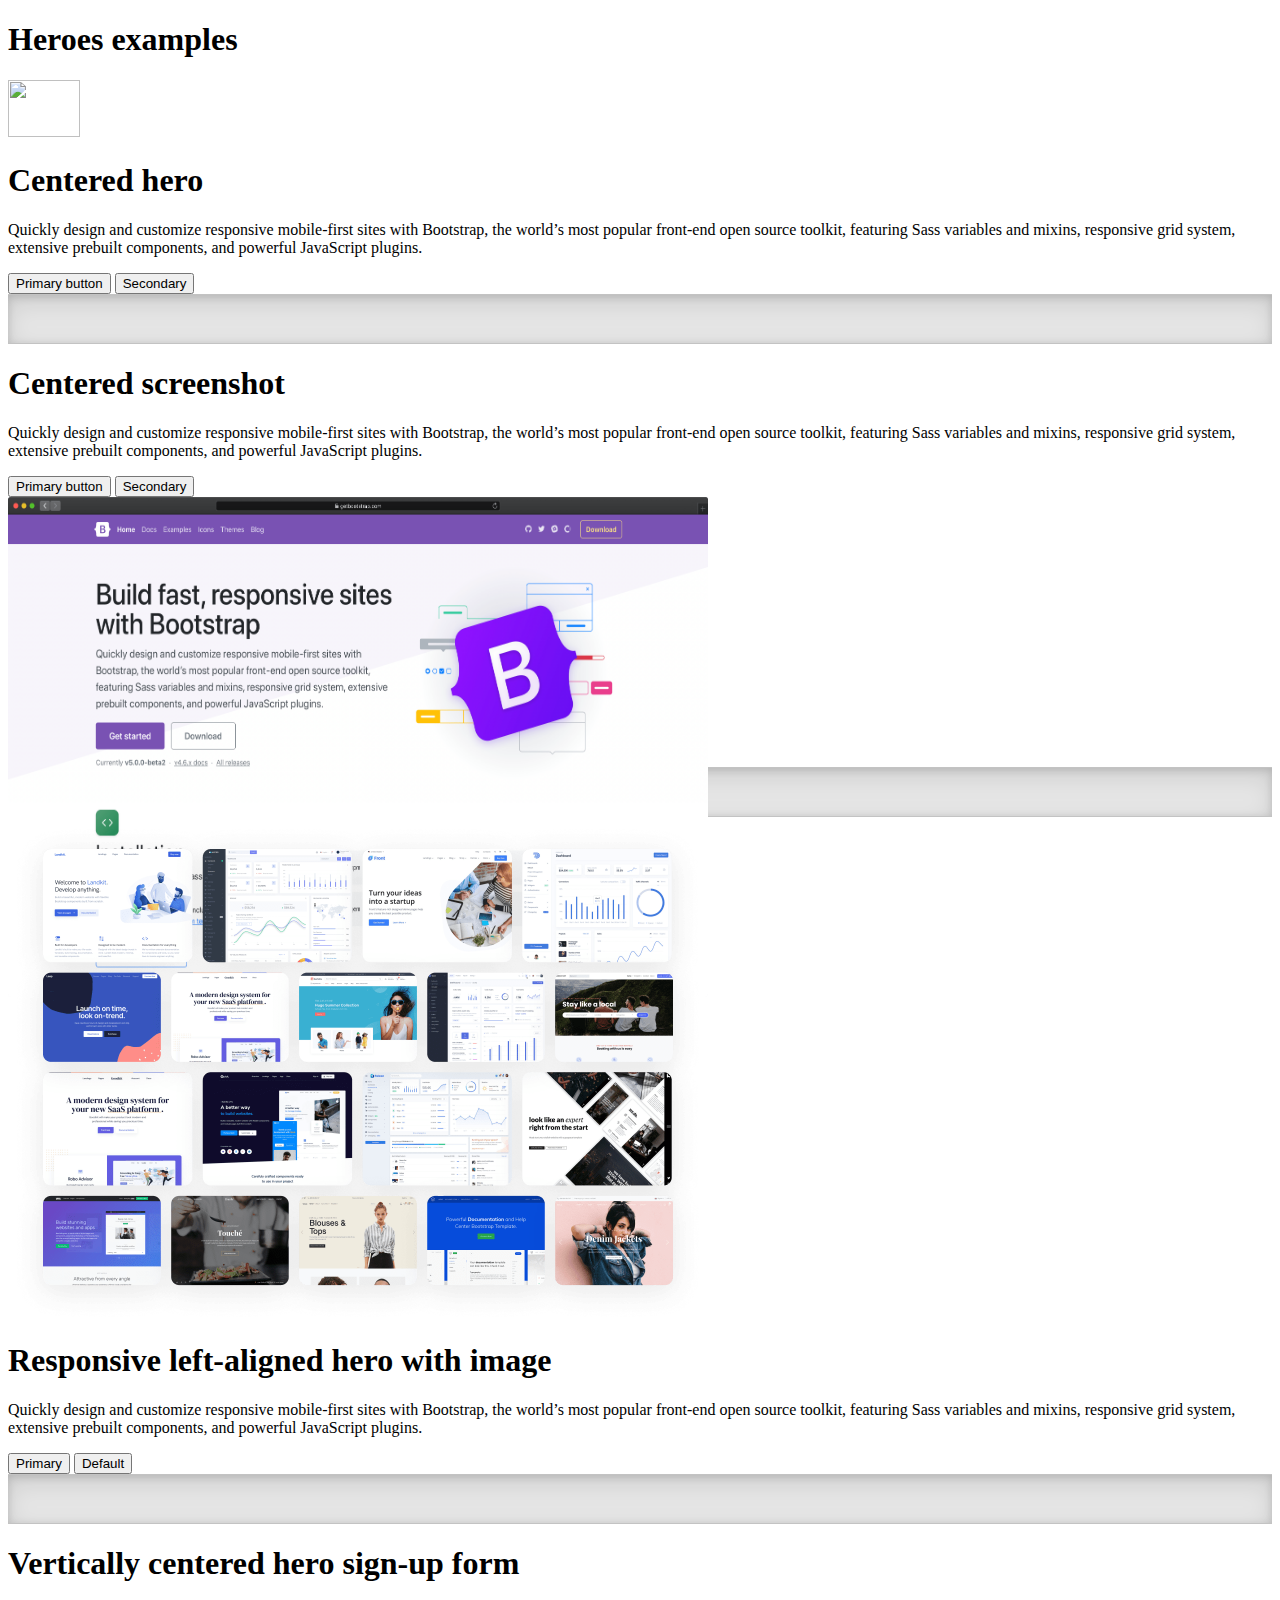
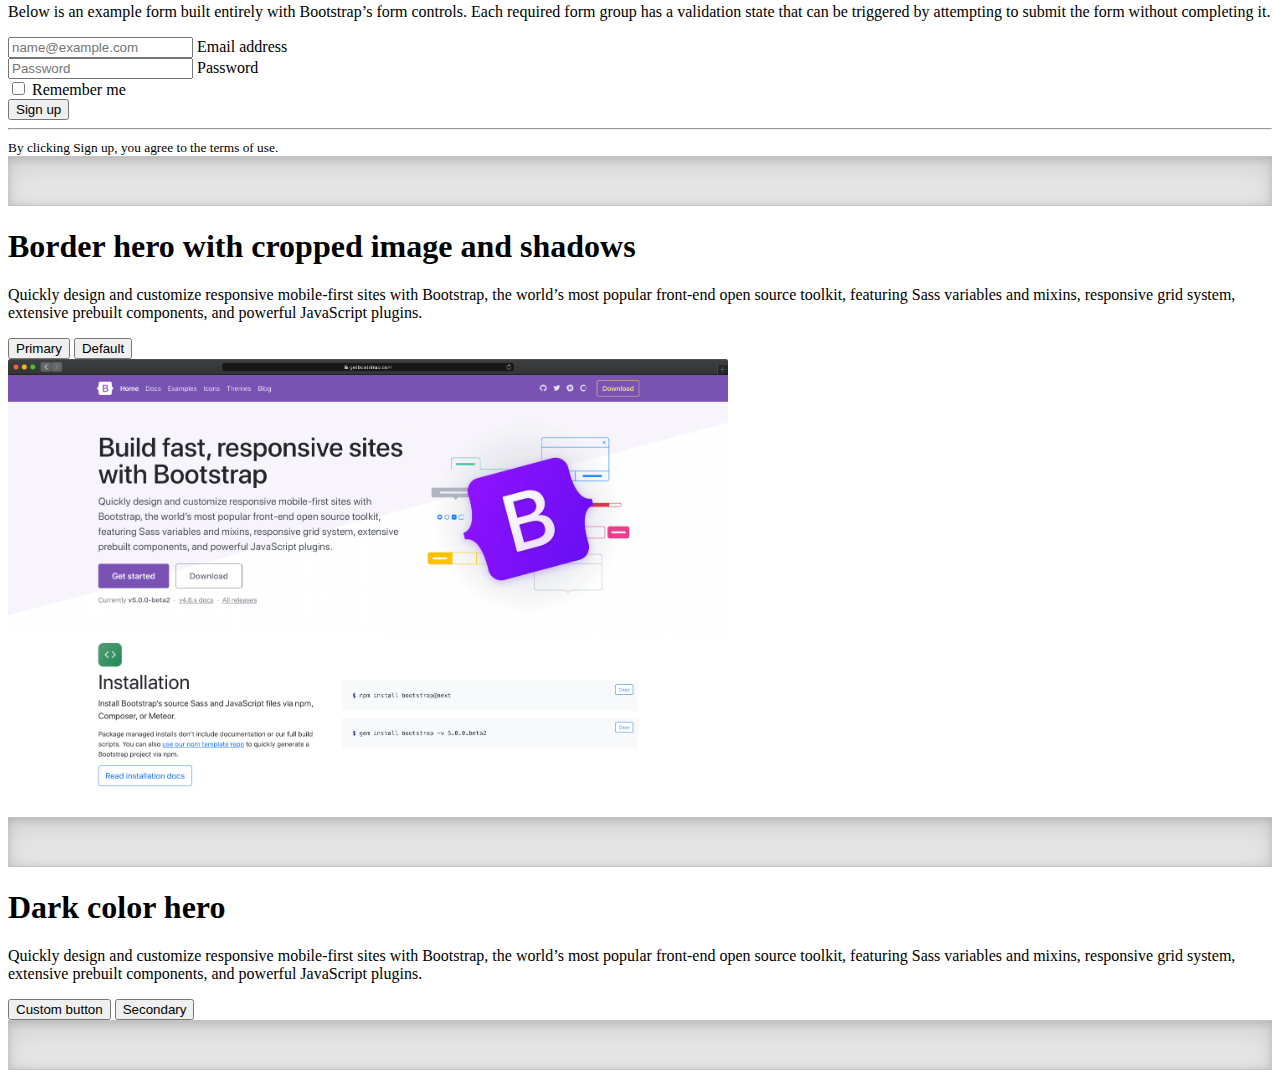
==== index.html @ 12ef3a1b "Initial setup of the example project, using bootstrap design" ====
<!doctype html>
<html lang="en" data-bs-theme="auto">
  <head><script src="../Mormors-Stue/js/color-modes.js"></script>

    <meta charset="utf-8">
    <meta name="viewport" content="width=device-width, initial-scale=1">
    <meta name="description" content="">
    <meta name="author" content="Mark Otto, Jacob Thornton, and Bootstrap contributors">
    <meta name="generator" content="Hugo 0.111.3">
    <title>Heroes · Bootstrap v5.3</title>

    <link rel="canonical" href="https://getbootstrap.com/docs/5.3/examples/heroes/">

    

    

<link href="../Mormors-Stue/cs/bootstrap.min.css" rel="stylesheet">

    <style>
      .bd-placeholder-img {
        font-size: 1.125rem;
        text-anchor: middle;
        -webkit-user-select: none;
        -moz-user-select: none;
        user-select: none;
      }

      @media (min-width: 768px) {
        .bd-placeholder-img-lg {
          font-size: 3.5rem;
        }
      }

      .b-example-divider {
        width: 100%;
        height: 3rem;
        background-color: rgba(0, 0, 0, .1);
        border: solid rgba(0, 0, 0, .15);
        border-width: 1px 0;
        box-shadow: inset 0 .5em 1.5em rgba(0, 0, 0, .1), inset 0 .125em .5em rgba(0, 0, 0, .15);
      }

      .b-example-vr {
        flex-shrink: 0;
        width: 1.5rem;
        height: 100vh;
      }

      .bi {
        vertical-align: -.125em;
        fill: currentColor;
      }

      .nav-scroller {
        position: relative;
        z-index: 2;
        height: 2.75rem;
        overflow-y: hidden;
      }

      .nav-scroller .nav {
        display: flex;
        flex-wrap: nowrap;
        padding-bottom: 1rem;
        margin-top: -1px;
        overflow-x: auto;
        text-align: center;
        white-space: nowrap;
        -webkit-overflow-scrolling: touch;
      }

      .btn-bd-primary {
        --bd-violet-bg: #712cf9;
        --bd-violet-rgb: 112.520718, 44.062154, 249.437846;

        --bs-btn-font-weight: 600;
        --bs-btn-color: var(--bs-white);
        --bs-btn-bg: var(--bd-violet-bg);
        --bs-btn-border-color: var(--bd-violet-bg);
        --bs-btn-hover-color: var(--bs-white);
        --bs-btn-hover-bg: #6528e0;
        --bs-btn-hover-border-color: #6528e0;
        --bs-btn-focus-shadow-rgb: var(--bd-violet-rgb);
        --bs-btn-active-color: var(--bs-btn-hover-color);
        --bs-btn-active-bg: #5a23c8;
        --bs-btn-active-border-color: #5a23c8;
      }
      .bd-mode-toggle {
        z-index: 1500;
      }
    </style>

    
    <!-- Custom styles for this template -->
    <link href="../Mormors-Stue/cs/heroes.css" rel="stylesheet">
  </head>
  <body>

    
<main>
  <h1 class="visually-hidden">Heroes examples</h1>

  <div class="px-4 py-5 my-5 text-center">
    <img class="d-block mx-auto mb-4" src="../assets/brand/bootstrap-logo.svg" alt="" width="72" height="57">
    <h1 class="display-5 fw-bold text-body-emphasis">Centered hero</h1>
    <div class="col-lg-6 mx-auto">
      <p class="lead mb-4">Quickly design and customize responsive mobile-first sites with Bootstrap, the world’s most popular front-end open source toolkit, featuring Sass variables and mixins, responsive grid system, extensive prebuilt components, and powerful JavaScript plugins.</p>
      <div class="d-grid gap-2 d-sm-flex justify-content-sm-center">
        <button type="button" class="btn btn-primary btn-lg px-4 gap-3">Primary button</button>
        <button type="button" class="btn btn-outline-secondary btn-lg px-4">Secondary</button>
      </div>
    </div>
  </div>

  <div class="b-example-divider"></div>

  <div class="px-4 pt-5 my-5 text-center border-bottom">
    <h1 class="display-4 fw-bold text-body-emphasis">Centered screenshot</h1>
    <div class="col-lg-6 mx-auto">
      <p class="lead mb-4">Quickly design and customize responsive mobile-first sites with Bootstrap, the world’s most popular front-end open source toolkit, featuring Sass variables and mixins, responsive grid system, extensive prebuilt components, and powerful JavaScript plugins.</p>
      <div class="d-grid gap-2 d-sm-flex justify-content-sm-center mb-5">
        <button type="button" class="btn btn-primary btn-lg px-4 me-sm-3">Primary button</button>
        <button type="button" class="btn btn-outline-secondary btn-lg px-4">Secondary</button>
      </div>
    </div>
    <div class="overflow-hidden" style="max-height: 30vh;">
      <div class="container px-5">
        <img src="bootstrap-docs.png" class="img-fluid border rounded-3 shadow-lg mb-4" alt="Example image" width="700" height="500" loading="lazy">
      </div>
    </div>
  </div>

  <div class="b-example-divider"></div>

  <div class="container col-xxl-8 px-4 py-5">
    <div class="row flex-lg-row-reverse align-items-center g-5 py-5">
      <div class="col-10 col-sm-8 col-lg-6">
        <img src="bootstrap-themes.png" class="d-block mx-lg-auto img-fluid" alt="Bootstrap Themes" width="700" height="500" loading="lazy">
      </div>
      <div class="col-lg-6">
        <h1 class="display-5 fw-bold text-body-emphasis lh-1 mb-3">Responsive left-aligned hero with image</h1>
        <p class="lead">Quickly design and customize responsive mobile-first sites with Bootstrap, the world’s most popular front-end open source toolkit, featuring Sass variables and mixins, responsive grid system, extensive prebuilt components, and powerful JavaScript plugins.</p>
        <div class="d-grid gap-2 d-md-flex justify-content-md-start">
          <button type="button" class="btn btn-primary btn-lg px-4 me-md-2">Primary</button>
          <button type="button" class="btn btn-outline-secondary btn-lg px-4">Default</button>
        </div>
      </div>
    </div>
  </div>

  <div class="b-example-divider"></div>

  <div class="container col-xl-10 col-xxl-8 px-4 py-5">
    <div class="row align-items-center g-lg-5 py-5">
      <div class="col-lg-7 text-center text-lg-start">
        <h1 class="display-4 fw-bold lh-1 text-body-emphasis mb-3">Vertically centered hero sign-up form</h1>
        <p class="col-lg-10 fs-4">Below is an example form built entirely with Bootstrap’s form controls. Each required form group has a validation state that can be triggered by attempting to submit the form without completing it.</p>
      </div>
      <div class="col-md-10 mx-auto col-lg-5">
        <form class="p-4 p-md-5 border rounded-3 bg-body-tertiary">
          <div class="form-floating mb-3">
            <input type="email" class="form-control" id="floatingInput" placeholder="name@example.com">
            <label for="floatingInput">Email address</label>
          </div>
          <div class="form-floating mb-3">
            <input type="password" class="form-control" id="floatingPassword" placeholder="Password">
            <label for="floatingPassword">Password</label>
          </div>
          <div class="checkbox mb-3">
            <label>
              <input type="checkbox" value="remember-me"> Remember me
            </label>
          </div>
          <button class="w-100 btn btn-lg btn-primary" type="submit">Sign up</button>
          <hr class="my-4">
          <small class="text-body-secondary">By clicking Sign up, you agree to the terms of use.</small>
        </form>
      </div>
    </div>
  </div>

  <div class="b-example-divider"></div>

  <div class="container my-5">
    <div class="row p-4 pb-0 pe-lg-0 pt-lg-5 align-items-center rounded-3 border shadow-lg">
      <div class="col-lg-7 p-3 p-lg-5 pt-lg-3">
        <h1 class="display-4 fw-bold lh-1 text-body-emphasis">Border hero with cropped image and shadows</h1>
        <p class="lead">Quickly design and customize responsive mobile-first sites with Bootstrap, the world’s most popular front-end open source toolkit, featuring Sass variables and mixins, responsive grid system, extensive prebuilt components, and powerful JavaScript plugins.</p>
        <div class="d-grid gap-2 d-md-flex justify-content-md-start mb-4 mb-lg-3">
          <button type="button" class="btn btn-primary btn-lg px-4 me-md-2 fw-bold">Primary</button>
          <button type="button" class="btn btn-outline-secondary btn-lg px-4">Default</button>
        </div>
      </div>
      <div class="col-lg-4 offset-lg-1 p-0 overflow-hidden shadow-lg">
          <img class="rounded-lg-3" src="bootstrap-docs.png" alt="" width="720">
      </div>
    </div>
  </div>

  <div class="b-example-divider"></div>

  <div class="bg-dark text-secondary px-4 py-5 text-center">
    <div class="py-5">
      <h1 class="display-5 fw-bold text-white">Dark color hero</h1>
      <div class="col-lg-6 mx-auto">
        <p class="fs-5 mb-4">Quickly design and customize responsive mobile-first sites with Bootstrap, the world’s most popular front-end open source toolkit, featuring Sass variables and mixins, responsive grid system, extensive prebuilt components, and powerful JavaScript plugins.</p>
        <div class="d-grid gap-2 d-sm-flex justify-content-sm-center">
          <button type="button" class="btn btn-outline-info btn-lg px-4 me-sm-3 fw-bold">Custom button</button>
          <button type="button" class="btn btn-outline-light btn-lg px-4">Secondary</button>
        </div>
      </div>
    </div>
  </div>

  <div class="b-example-divider mb-0"></div>
  </body>
</html>
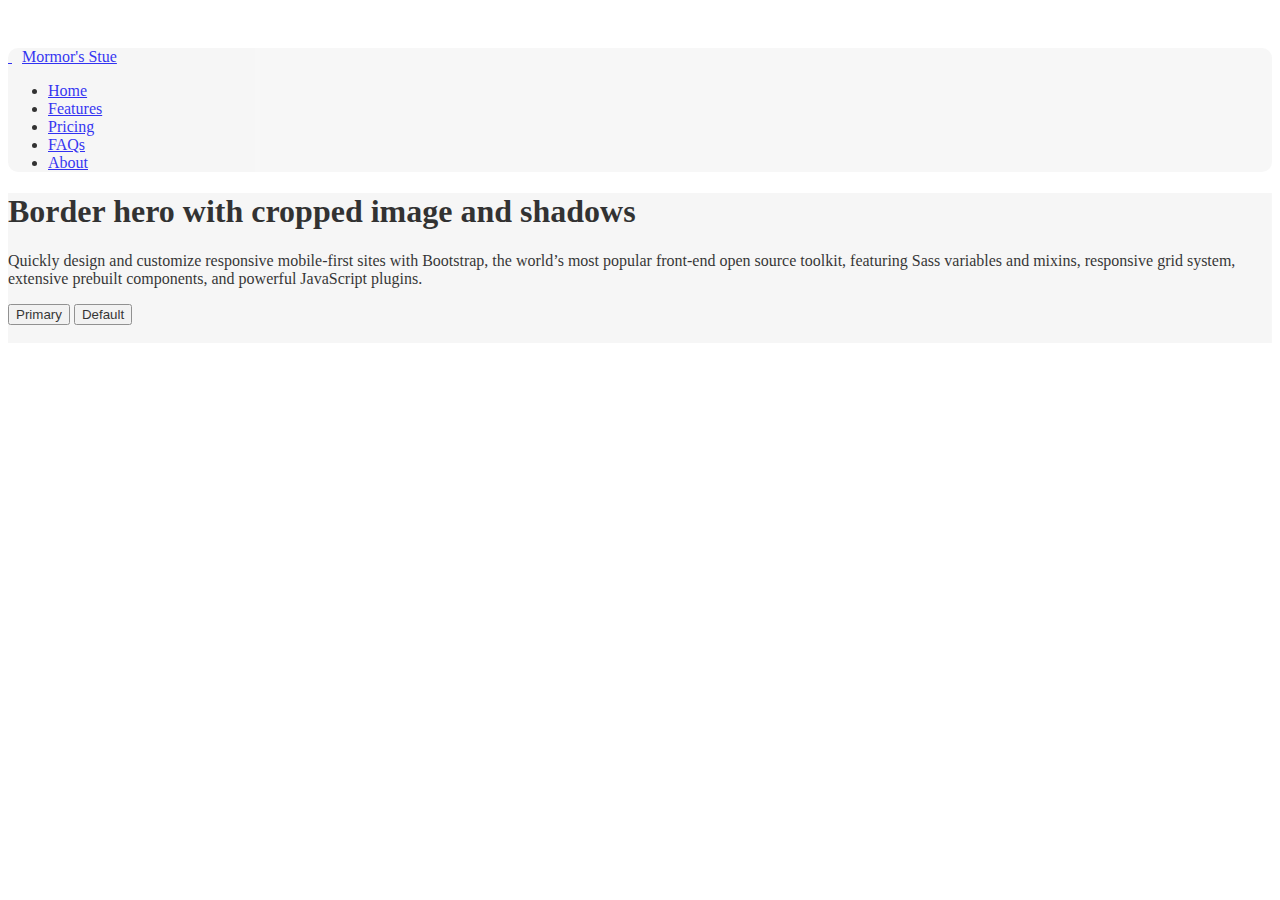
==== commit d3ec10f4: "Working well toward a more final product" ====
--- a/index.html
+++ b/index.html
@@ -1,218 +1,142 @@
 <!doctype html>
 <html lang="en" data-bs-theme="auto">
-  <head><script src="../Mormors-Stue/js/color-modes.js"></script>
 
-    <meta charset="utf-8">
-    <meta name="viewport" content="width=device-width, initial-scale=1">
-    <meta name="description" content="">
-    <meta name="author" content="Mark Otto, Jacob Thornton, and Bootstrap contributors">
-    <meta name="generator" content="Hugo 0.111.3">
-    <title>Heroes · Bootstrap v5.3</title>
+<head>
+  <meta charset="utf-8">
+  <meta name="viewport" content="width=device-width, initial-scale=1">
+  <meta name="description" content="">
+  <meta name="author" content="Mark Otto, Jacob Thornton, and Bootstrap contributors">
+  <meta name="generator" content="Hugo 0.111.3">
+  <title>Heroes · Bootstrap v5.3</title>
 
-    <link rel="canonical" href="https://getbootstrap.com/docs/5.3/examples/heroes/">
+  <link rel="canonical" href="https://getbootstrap.com/docs/5.3/examples/heroes/">
 
-    
 
-    
 
-<link href="../Mormors-Stue/cs/bootstrap.min.css" rel="stylesheet">
 
-    <style>
-      .bd-placeholder-img {
-        font-size: 1.125rem;
-        text-anchor: middle;
-        -webkit-user-select: none;
-        -moz-user-select: none;
-        user-select: none;
+
+  <link href="../Mormors-Stue/css/bootstrap.min.css" rel="stylesheet">
+
+  <style>
+    body {
+      background-image: url("../Mormors-Stue/files/wallpaper.jpg");
+    }
+
+    .bd-placeholder-img {
+      font-size: 1.125rem;
+      text-anchor: middle;
+      -webkit-user-select: none;
+      -moz-user-select: none;
+      user-select: none;
+    }
+
+    @media (min-width: 768px) {
+      .bd-placeholder-img-lg {
+        font-size: 3.5rem;
       }
+    }
 
-      @media (min-width: 768px) {
-        .bd-placeholder-img-lg {
-          font-size: 3.5rem;
-        }
-      }
+    .b-example-divider {
+      width: 100%;
+      height: 3rem;
+      background-color: rgba(0, 0, 0, .1);
+      border: solid rgba(0, 0, 0, .15);
+      border-width: 1px 0;
+      box-shadow: inset 0 .5em 1.5em rgba(0, 0, 0, .1), inset 0 .125em .5em rgba(0, 0, 0, .15);
+    }
 
-      .b-example-divider {
-        width: 100%;
-        height: 3rem;
-        background-color: rgba(0, 0, 0, .1);
-        border: solid rgba(0, 0, 0, .15);
-        border-width: 1px 0;
-        box-shadow: inset 0 .5em 1.5em rgba(0, 0, 0, .1), inset 0 .125em .5em rgba(0, 0, 0, .15);
-      }
+    .b-example-vr {
+      flex-shrink: 0;
+      width: 1.5rem;
+      height: 100vh;
+    }
 
-      .b-example-vr {
-        flex-shrink: 0;
-        width: 1.5rem;
-        height: 100vh;
-      }
+    .bi {
+      vertical-align: -.125em;
+      fill: currentColor;
+    }
 
-      .bi {
-        vertical-align: -.125em;
-        fill: currentColor;
-      }
+    .nav-scroller {
+      position: relative;
+      z-index: 2;
+      height: 2.75rem;
+      overflow-y: hidden;
+    }
 
-      .nav-scroller {
-        position: relative;
-        z-index: 2;
-        height: 2.75rem;
-        overflow-y: hidden;
-      }
+    .nav-scroller .nav {
+      display: flex;
+      flex-wrap: nowrap;
+      padding-bottom: 1rem;
+      margin-top: -1px;
+      overflow-x: auto;
+      text-align: center;
+      white-space: nowrap;
+      -webkit-overflow-scrolling: touch;
+    }
 
-      .nav-scroller .nav {
-        display: flex;
-        flex-wrap: nowrap;
-        padding-bottom: 1rem;
-        margin-top: -1px;
-        overflow-x: auto;
-        text-align: center;
-        white-space: nowrap;
-        -webkit-overflow-scrolling: touch;
-      }
+    .btn-bd-primary {
+      --bd-violet-bg: #712cf9;
+      --bd-violet-rgb: 112.520718, 44.062154, 249.437846;
 
-      .btn-bd-primary {
-        --bd-violet-bg: #712cf9;
-        --bd-violet-rgb: 112.520718, 44.062154, 249.437846;
+      --bs-btn-font-weight: 600;
+      --bs-btn-color: var(--bs-white);
+      --bs-btn-bg: var(--bd-violet-bg);
+      --bs-btn-border-color: var(--bd-violet-bg);
+      --bs-btn-hover-color: var(--bs-white);
+      --bs-btn-hover-bg: #6528e0;
+      --bs-btn-hover-border-color: #6528e0;
+      --bs-btn-focus-shadow-rgb: var(--bd-violet-rgb);
+      --bs-btn-active-color: var(--bs-btn-hover-color);
+      --bs-btn-active-bg: #5a23c8;
+      --bs-btn-active-border-color: #5a23c8;
+    }
 
-        --bs-btn-font-weight: 600;
-        --bs-btn-color: var(--bs-white);
-        --bs-btn-bg: var(--bd-violet-bg);
-        --bs-btn-border-color: var(--bd-violet-bg);
-        --bs-btn-hover-color: var(--bs-white);
-        --bs-btn-hover-bg: #6528e0;
-        --bs-btn-hover-border-color: #6528e0;
-        --bs-btn-focus-shadow-rgb: var(--bd-violet-rgb);
-        --bs-btn-active-color: var(--bs-btn-hover-color);
-        --bs-btn-active-bg: #5a23c8;
-        --bs-btn-active-border-color: #5a23c8;
-      }
-      .bd-mode-toggle {
-        z-index: 1500;
-      }
-    </style>
+    .bd-mode-toggle {
+      z-index: 1500;
+    }
+  </style>
 
-    
-    <!-- Custom styles for this template -->
-    <link href="../Mormors-Stue/cs/heroes.css" rel="stylesheet">
-  </head>
-  <body>
 
-    
-<main>
-  <h1 class="visually-hidden">Heroes examples</h1>
+  <!-- Custom styles for this template -->
+  <link href="../Mormors-Stue/css/heroes.css" rel="stylesheet">
+</head>
 
-  <div class="px-4 py-5 my-5 text-center">
-    <img class="d-block mx-auto mb-4" src="../assets/brand/bootstrap-logo.svg" alt="" width="72" height="57">
-    <h1 class="display-5 fw-bold text-body-emphasis">Centered hero</h1>
-    <div class="col-lg-6 mx-auto">
-      <p class="lead mb-4">Quickly design and customize responsive mobile-first sites with Bootstrap, the world’s most popular front-end open source toolkit, featuring Sass variables and mixins, responsive grid system, extensive prebuilt components, and powerful JavaScript plugins.</p>
-      <div class="d-grid gap-2 d-sm-flex justify-content-sm-center">
-        <button type="button" class="btn btn-primary btn-lg px-4 gap-3">Primary button</button>
-        <button type="button" class="btn btn-outline-secondary btn-lg px-4">Secondary</button>
-      </div>
+<body>
+    <div class="container" style="background-color: whitesmoke; opacity: 0.8; border-radius: 10px; margin-top: 48px;">
+      <header class="d-flex flex-wrap justify-content-center py-3 mb-4 border-bottom">
+        <a href="/" class="d-flex align-items-center mb-3 mb-md-0 me-md-auto link-body-emphasis text-decoration-none">
+          <img class="rounded-lg-3" src="../Mormors-Stue/files/logo.jpg" alt="" width="40">
+          <span style="padding-left: 10px;" class="fs-4">Mormor's Stue</span>
+        </a>
+
+        <ul class="nav nav-pills">
+          <li class="nav-item"><a href="#" class="nav-link active" aria-current="page">Home</a></li>
+          <li class="nav-item"><a href="#" class="nav-link">Features</a></li>
+          <li class="nav-item"><a href="#" class="nav-link">Pricing</a></li>
+          <li class="nav-item"><a href="#" class="nav-link">FAQs</a></li>
+          <li class="nav-item"><a href="#" class="nav-link">About</a></li>
+        </ul>
+      </header>
     </div>
-  </div>
 
-  <div class="b-example-divider"></div>
-
-  <div class="px-4 pt-5 my-5 text-center border-bottom">
-    <h1 class="display-4 fw-bold text-body-emphasis">Centered screenshot</h1>
-    <div class="col-lg-6 mx-auto">
-      <p class="lead mb-4">Quickly design and customize responsive mobile-first sites with Bootstrap, the world’s most popular front-end open source toolkit, featuring Sass variables and mixins, responsive grid system, extensive prebuilt components, and powerful JavaScript plugins.</p>
-      <div class="d-grid gap-2 d-sm-flex justify-content-sm-center mb-5">
-        <button type="button" class="btn btn-primary btn-lg px-4 me-sm-3">Primary button</button>
-        <button type="button" class="btn btn-outline-secondary btn-lg px-4">Secondary</button>
-      </div>
-    </div>
-    <div class="overflow-hidden" style="max-height: 30vh;">
-      <div class="container px-5">
-        <img src="bootstrap-docs.png" class="img-fluid border rounded-3 shadow-lg mb-4" alt="Example image" width="700" height="500" loading="lazy">
-      </div>
-    </div>
-  </div>
-
-  <div class="b-example-divider"></div>
-
-  <div class="container col-xxl-8 px-4 py-5">
-    <div class="row flex-lg-row-reverse align-items-center g-5 py-5">
-      <div class="col-10 col-sm-8 col-lg-6">
-        <img src="bootstrap-themes.png" class="d-block mx-lg-auto img-fluid" alt="Bootstrap Themes" width="700" height="500" loading="lazy">
-      </div>
-      <div class="col-lg-6">
-        <h1 class="display-5 fw-bold text-body-emphasis lh-1 mb-3">Responsive left-aligned hero with image</h1>
-        <p class="lead">Quickly design and customize responsive mobile-first sites with Bootstrap, the world’s most popular front-end open source toolkit, featuring Sass variables and mixins, responsive grid system, extensive prebuilt components, and powerful JavaScript plugins.</p>
-        <div class="d-grid gap-2 d-md-flex justify-content-md-start">
-          <button type="button" class="btn btn-primary btn-lg px-4 me-md-2">Primary</button>
-          <button type="button" class="btn btn-outline-secondary btn-lg px-4">Default</button>
+    <div class="container my-5">
+      <div class="row p-4 pb-0 pe-lg-0 pt-lg-5 align-items-center rounded-3 border shadow-lg" style="background-color: whitesmoke; opacity: 0.8;">
+        <div class="col-lg-7 p-3 p-lg-5 pt-lg-3">
+          <h1 class="display-4 fw-bold lh-1 text-body-emphasis">Border hero with cropped image and shadows</h1>
+          <p class="lead">Quickly design and customize responsive mobile-first sites with Bootstrap, the world’s most
+            popular front-end open source toolkit, featuring Sass variables and mixins, responsive grid system,
+            extensive prebuilt components, and powerful JavaScript plugins.</p>
+          <div class="d-grid gap-2 d-md-flex justify-content-md-start mb-4 mb-lg-3">
+            <button type="button" class="btn btn-primary btn-lg px-4 me-md-2 fw-bold">Primary</button>
+            <button type="button" class="btn btn-outline-secondary btn-lg px-4">Default</button>
+          </div>
+        </div>
+        <div class="col-lg-4 offset-lg-1 p-0 overflow-hidden shadow-lg">
+          <img class="rounded-lg-3" src="../Mormors-Stue/files/menu.jpg" alt="" height="512">
         </div>
       </div>
     </div>
-  </div>
 
-  <div class="b-example-divider"></div>
+</body>
 
-  <div class="container col-xl-10 col-xxl-8 px-4 py-5">
-    <div class="row align-items-center g-lg-5 py-5">
-      <div class="col-lg-7 text-center text-lg-start">
-        <h1 class="display-4 fw-bold lh-1 text-body-emphasis mb-3">Vertically centered hero sign-up form</h1>
-        <p class="col-lg-10 fs-4">Below is an example form built entirely with Bootstrap’s form controls. Each required form group has a validation state that can be triggered by attempting to submit the form without completing it.</p>
-      </div>
-      <div class="col-md-10 mx-auto col-lg-5">
-        <form class="p-4 p-md-5 border rounded-3 bg-body-tertiary">
-          <div class="form-floating mb-3">
-            <input type="email" class="form-control" id="floatingInput" placeholder="name@example.com">
-            <label for="floatingInput">Email address</label>
-          </div>
-          <div class="form-floating mb-3">
-            <input type="password" class="form-control" id="floatingPassword" placeholder="Password">
-            <label for="floatingPassword">Password</label>
-          </div>
-          <div class="checkbox mb-3">
-            <label>
-              <input type="checkbox" value="remember-me"> Remember me
-            </label>
-          </div>
-          <button class="w-100 btn btn-lg btn-primary" type="submit">Sign up</button>
-          <hr class="my-4">
-          <small class="text-body-secondary">By clicking Sign up, you agree to the terms of use.</small>
-        </form>
-      </div>
-    </div>
-  </div>
-
-  <div class="b-example-divider"></div>
-
-  <div class="container my-5">
-    <div class="row p-4 pb-0 pe-lg-0 pt-lg-5 align-items-center rounded-3 border shadow-lg">
-      <div class="col-lg-7 p-3 p-lg-5 pt-lg-3">
-        <h1 class="display-4 fw-bold lh-1 text-body-emphasis">Border hero with cropped image and shadows</h1>
-        <p class="lead">Quickly design and customize responsive mobile-first sites with Bootstrap, the world’s most popular front-end open source toolkit, featuring Sass variables and mixins, responsive grid system, extensive prebuilt components, and powerful JavaScript plugins.</p>
-        <div class="d-grid gap-2 d-md-flex justify-content-md-start mb-4 mb-lg-3">
-          <button type="button" class="btn btn-primary btn-lg px-4 me-md-2 fw-bold">Primary</button>
-          <button type="button" class="btn btn-outline-secondary btn-lg px-4">Default</button>
-        </div>
-      </div>
-      <div class="col-lg-4 offset-lg-1 p-0 overflow-hidden shadow-lg">
-          <img class="rounded-lg-3" src="bootstrap-docs.png" alt="" width="720">
-      </div>
-    </div>
-  </div>
-
-  <div class="b-example-divider"></div>
-
-  <div class="bg-dark text-secondary px-4 py-5 text-center">
-    <div class="py-5">
-      <h1 class="display-5 fw-bold text-white">Dark color hero</h1>
-      <div class="col-lg-6 mx-auto">
-        <p class="fs-5 mb-4">Quickly design and customize responsive mobile-first sites with Bootstrap, the world’s most popular front-end open source toolkit, featuring Sass variables and mixins, responsive grid system, extensive prebuilt components, and powerful JavaScript plugins.</p>
-        <div class="d-grid gap-2 d-sm-flex justify-content-sm-center">
-          <button type="button" class="btn btn-outline-info btn-lg px-4 me-sm-3 fw-bold">Custom button</button>
-          <button type="button" class="btn btn-outline-light btn-lg px-4">Secondary</button>
-        </div>
-      </div>
-    </div>
-  </div>
-
-  <div class="b-example-divider mb-0"></div>
-  </body>
-</html>
+</html>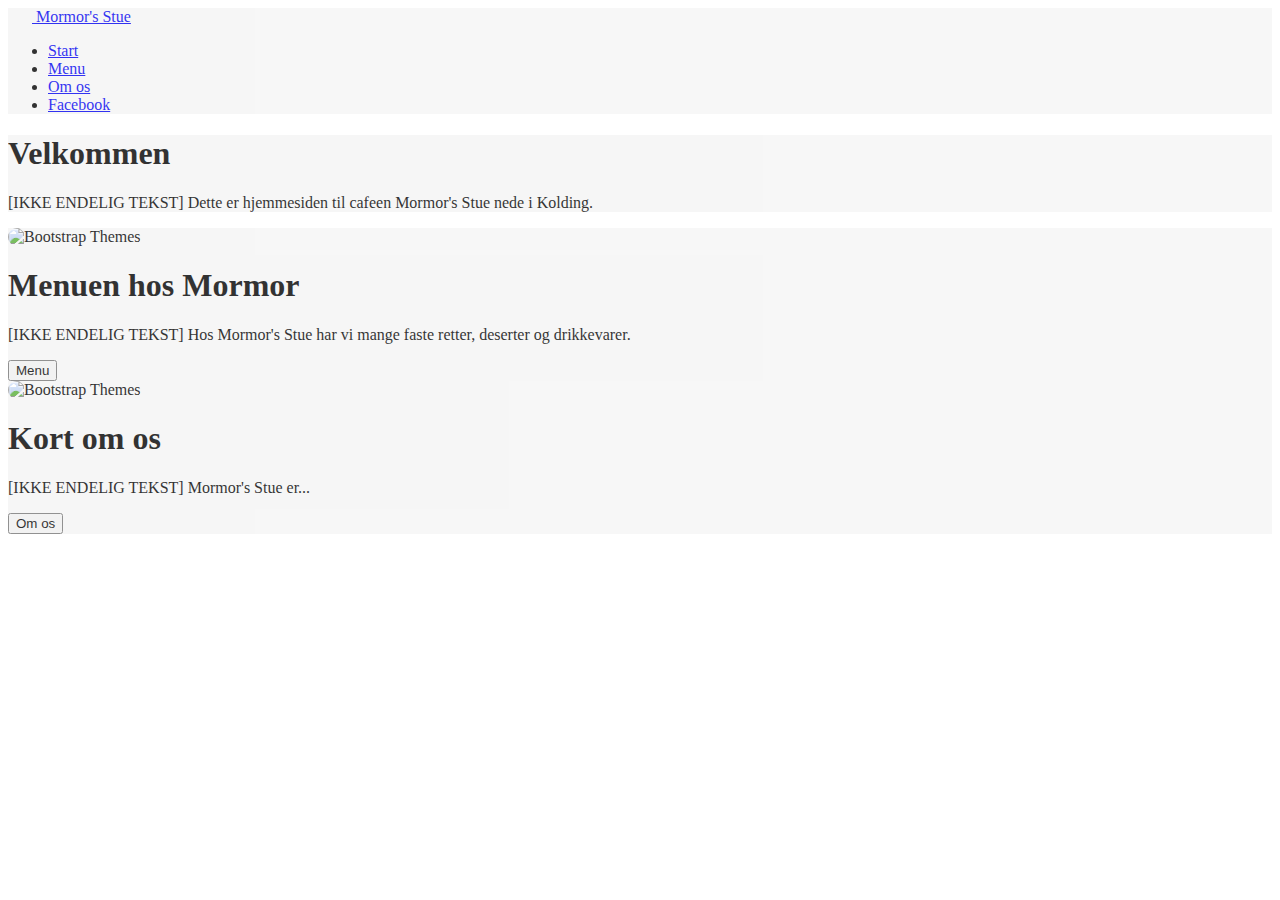
==== commit d80b8699: "Updated to have the correct structure, now we just need to add content" ====
--- a/index.html
+++ b/index.html
@@ -1,5 +1,5 @@
 <!doctype html>
-<html lang="en" data-bs-theme="auto">
+<html lang="en">
 
 <head>
   <meta charset="utf-8">
@@ -7,7 +7,7 @@
   <meta name="description" content="">
   <meta name="author" content="Mark Otto, Jacob Thornton, and Bootstrap contributors">
   <meta name="generator" content="Hugo 0.111.3">
-  <title>Heroes · Bootstrap v5.3</title>
+  <title>Start - Mormor's Stue</title>
 
   <link rel="canonical" href="https://getbootstrap.com/docs/5.3/examples/heroes/">
 
@@ -101,41 +101,77 @@
   <link href="../Mormors-Stue/css/heroes.css" rel="stylesheet">
 </head>
 
-<body>
-    <div class="container" style="background-color: whitesmoke; opacity: 0.8; border-radius: 10px; margin-top: 48px;">
-      <header class="d-flex flex-wrap justify-content-center py-3 mb-4 border-bottom">
-        <a href="/" class="d-flex align-items-center mb-3 mb-md-0 me-md-auto link-body-emphasis text-decoration-none">
-          <img class="rounded-lg-3" src="../Mormors-Stue/files/logo.jpg" alt="" width="40">
-          <span style="padding-left: 10px;" class="fs-4">Mormor's Stue</span>
-        </a>
+<div class="container my-5">
+  <div class="rounded-3 border shadow-lg" style="background-color: whitesmoke; opacity: 0.8;">
+    <header class="d-flex flex-wrap justify-content-center py-3" style="margin-bottom: 0px;">
+      <a href="/" class="d-flex align-items-center mb-3 mb-md-0 me-md-auto link-body-emphasis text-decoration-none">
+        <img class="rounded-lg-3" src="../Mormors-Stue/files/logo.jpg" alt="" width="40"
+          style="margin-left: 12px; margin-right: 12px;">
+        <span class="fs-4">Mormor's Stue</span>
+      </a>
 
-        <ul class="nav nav-pills">
-          <li class="nav-item"><a href="#" class="nav-link active" aria-current="page">Home</a></li>
-          <li class="nav-item"><a href="#" class="nav-link">Features</a></li>
-          <li class="nav-item"><a href="#" class="nav-link">Pricing</a></li>
-          <li class="nav-item"><a href="#" class="nav-link">FAQs</a></li>
-          <li class="nav-item"><a href="#" class="nav-link">About</a></li>
-        </ul>
-      </header>
+      <ul class="nav nav-pills">
+        <li class="nav-item"><a href="index.html" class="nav-link active" aria-current="page">Start</a></li>
+        <li class="nav-item"><a href="menu.html" class="nav-link">Menu</a></li>
+        <li class="nav-item"><a href="omos.html" class="nav-link">Om os</a></li>
+        <li class="nav-item"><a href="https://www.facebook.com/Ishjornet/" class="nav-link">Facebook</a></li>
+      </ul>
+    </header>
+  </div>
+</div>
+
+<div class="container my-5">
+  <div class="rounded-3 border shadow-lg" style="background-color: whitesmoke; opacity: 0.8;">
+    <div class="px-4 my-5 text-center" style="padding-bottom: 0;">
+      <h1 class="display-4 fw-bold text-body-emphasis">Velkommen</h1>
+      <div class="col-lg-6 mx-auto">
+        <p class="lead mb-4">[IKKE ENDELIG TEKST] Dette er hjemmesiden til cafeen Mormor's Stue nede i Kolding.</p>
+      </div>
     </div>
+  </div>
+</div>
 
-    <div class="container my-5">
-      <div class="row p-4 pb-0 pe-lg-0 pt-lg-5 align-items-center rounded-3 border shadow-lg" style="background-color: whitesmoke; opacity: 0.8;">
-        <div class="col-lg-7 p-3 p-lg-5 pt-lg-3">
-          <h1 class="display-4 fw-bold lh-1 text-body-emphasis">Border hero with cropped image and shadows</h1>
-          <p class="lead">Quickly design and customize responsive mobile-first sites with Bootstrap, the world’s most
-            popular front-end open source toolkit, featuring Sass variables and mixins, responsive grid system,
-            extensive prebuilt components, and powerful JavaScript plugins.</p>
-          <div class="d-grid gap-2 d-md-flex justify-content-md-start mb-4 mb-lg-3">
-            <button type="button" class="btn btn-primary btn-lg px-4 me-md-2 fw-bold">Primary</button>
-            <button type="button" class="btn btn-outline-secondary btn-lg px-4">Default</button>
+<div class="container my-5">
+  <div class="rounded-3 border shadow-lg" style="background-color: whitesmoke; opacity: 0.8;">
+    <div class="container col-xxl-8 px-4 py-5">
+      <div class="row flex-lg-row-reverse align-items-center g-5 py-5">
+        <div class="col-10 col-sm-8 col-lg-6">
+          <img src="../Mormors-Stue/files/menu.jpg" class="d-block mx-lg-auto img-fluid" alt="Bootstrap Themes"
+            width="700" style="border-radius: 10px;" height="500" loading="lazy">
+        </div>
+        <div class="col-lg-6">
+          <h1 class="display-5 fw-bold text-body-emphasis lh-1 mb-3">Menuen hos Mormor</h1>
+          <p class="lead">[IKKE ENDELIG TEKST] Hos Mormor's Stue har vi mange faste retter, deserter og drikkevarer.
+          </p>
+          <div class="d-grid gap-2 d-md-flex justify-content-md-start">
+            <button type="button" class="btn btn-primary btn-lg px-4 me-md-2">Menu</button>
           </div>
-        </div>
-        <div class="col-lg-4 offset-lg-1 p-0 overflow-hidden shadow-lg">
-          <img class="rounded-lg-3" src="../Mormors-Stue/files/menu.jpg" alt="" height="512">
         </div>
       </div>
     </div>
+  </div>
+</div>
+
+<div class="container my-5">
+  <div class="rounded-3 border shadow-lg" style="background-color: whitesmoke; opacity: 0.8;">
+    <div class="container col-xxl-8 px-4 py-5">
+      <div class="row flex-lg-row-reverse align-items-center g-5 py-5">
+        <div class="col-10 col-sm-8 col-lg-6">
+          <img src="../Mormors-Stue/files/menu.jpg" class="d-block mx-lg-auto img-fluid" alt="Bootstrap Themes"
+            width="700" style="border-radius: 10px;" height="500" loading="lazy">
+        </div>
+        <div class="col-lg-6">
+          <h1 class="display-5 fw-bold text-body-emphasis lh-1 mb-3">Kort om os</h1>
+          <p class="lead">[IKKE ENDELIG TEKST] Mormor's Stue er...
+          </p>
+          <div class="d-grid gap-2 d-md-flex justify-content-md-start">
+            <button type="button" class="btn btn-primary btn-lg px-4 me-md-2">Om os</button>
+          </div>
+        </div>
+      </div>
+    </div>
+  </div>
+</div>
 
 </body>
 
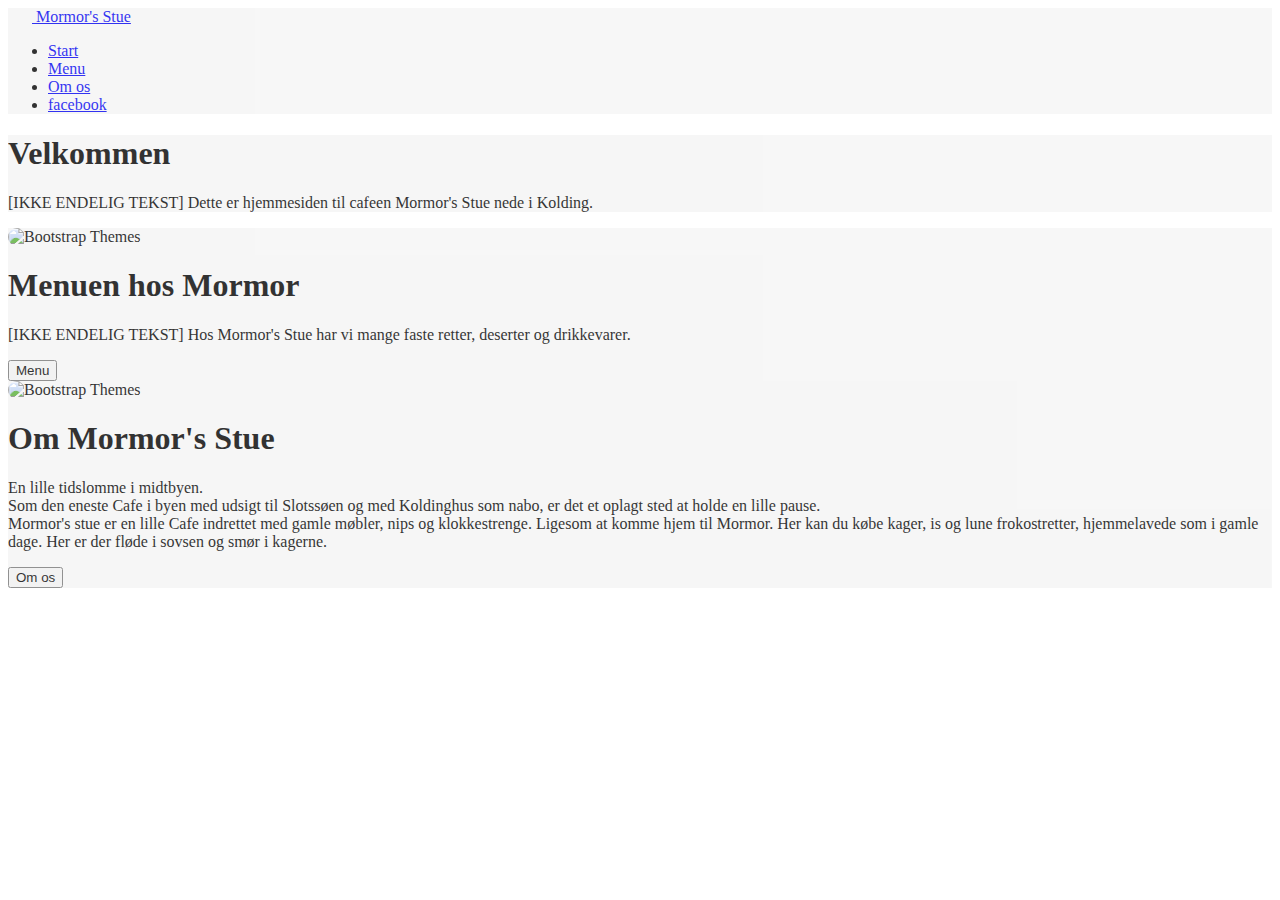
==== commit aa5dc376: "Set up the pictures and art style" ====
--- a/index.html
+++ b/index.html
@@ -114,7 +114,7 @@
         <li class="nav-item"><a href="index.html" class="nav-link active" aria-current="page">Start</a></li>
         <li class="nav-item"><a href="menu.html" class="nav-link">Menu</a></li>
         <li class="nav-item"><a href="omos.html" class="nav-link">Om os</a></li>
-        <li class="nav-item"><a href="https://www.facebook.com/Ishjornet/" class="nav-link">Facebook</a></li>
+        <li class="nav-item"><a href="https://www.facebook.com/Ishjornet/" class="nav-link">facebook</a></li>
       </ul>
     </header>
   </div>
@@ -136,7 +136,7 @@
     <div class="container col-xxl-8 px-4 py-5">
       <div class="row flex-lg-row-reverse align-items-center g-5 py-5">
         <div class="col-10 col-sm-8 col-lg-6">
-          <img src="../Mormors-Stue/files/menu.jpg" class="d-block mx-lg-auto img-fluid" alt="Bootstrap Themes"
+          <img src="../Mormors-Stue/files/rugbrød frikadeller og tarteletter.jpg" class="d-block mx-lg-auto img-fluid" alt="Bootstrap Themes"
             width="700" style="border-radius: 10px;" height="500" loading="lazy">
         </div>
         <div class="col-lg-6">
@@ -157,12 +157,15 @@
     <div class="container col-xxl-8 px-4 py-5">
       <div class="row flex-lg-row-reverse align-items-center g-5 py-5">
         <div class="col-10 col-sm-8 col-lg-6">
-          <img src="../Mormors-Stue/files/menu.jpg" class="d-block mx-lg-auto img-fluid" alt="Bootstrap Themes"
+          <img src="../Mormors-Stue/files/logo side vinkel.jpg" class="d-block mx-lg-auto img-fluid" alt="Bootstrap Themes"
             width="700" style="border-radius: 10px;" height="500" loading="lazy">
         </div>
         <div class="col-lg-6">
-          <h1 class="display-5 fw-bold text-body-emphasis lh-1 mb-3">Kort om os</h1>
-          <p class="lead">[IKKE ENDELIG TEKST] Mormor's Stue er...
+          <h1 class="display-5 fw-bold text-body-emphasis lh-1 mb-3">Om Mormor's Stue</h1>
+          <p class="lead">En lille tidslomme i midtbyen. <br>
+            Som den eneste Cafe i byen med udsigt til Slotssøen og med Koldinghus som nabo, er det et oplagt sted at holde en lille pause. <br>
+            Mormor's stue er en lille Cafe indrettet med gamle møbler, nips og klokkestrenge. Ligesom at komme hjem til Mormor.
+            Her kan du købe kager, is og lune frokostretter, hjemmelavede som i gamle dage. Her er der fløde i sovsen og smør i kagerne.
           </p>
           <div class="d-grid gap-2 d-md-flex justify-content-md-start">
             <button type="button" class="btn btn-primary btn-lg px-4 me-md-2">Om os</button>
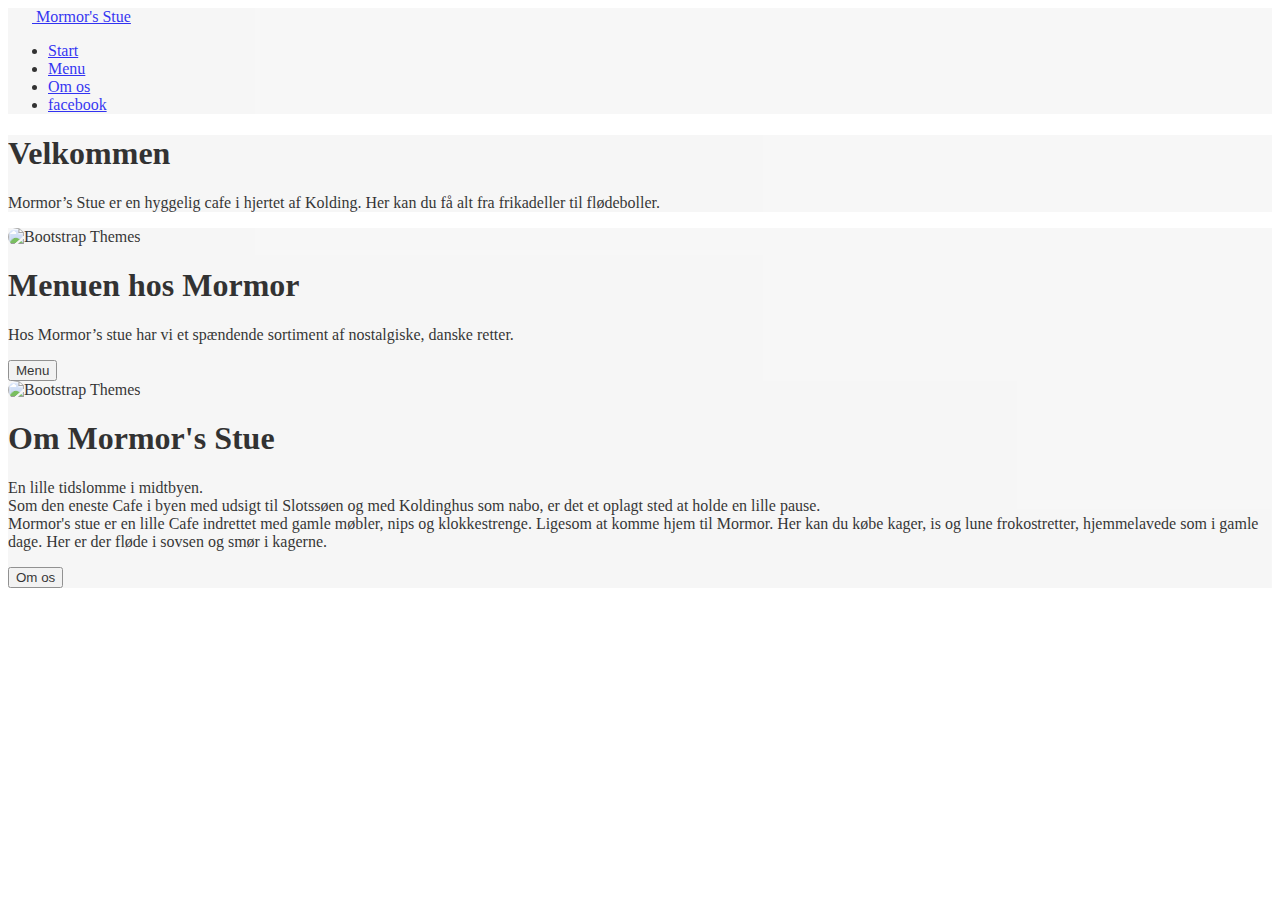
==== commit f7dcca37: "Finished setting up the content and fixed a lot of inconstensies" ====
--- a/index.html
+++ b/index.html
@@ -4,16 +4,12 @@
 <head>
   <meta charset="utf-8">
   <meta name="viewport" content="width=device-width, initial-scale=1">
-  <meta name="description" content="">
-  <meta name="author" content="Mark Otto, Jacob Thornton, and Bootstrap contributors">
+  <meta name="description" content="Dette er hjemmesiden til Mormor's Stue">
+  <meta name="author" content="Vilius Ivanovas, Casper Edberg Jacobsen, Rune Neff Jensen og Heidi Maria Schlünsen">
   <meta name="generator" content="Hugo 0.111.3">
   <title>Start - Mormor's Stue</title>
 
   <link rel="canonical" href="https://getbootstrap.com/docs/5.3/examples/heroes/">
-
-
-
-
 
   <link href="../Mormors-Stue/css/bootstrap.min.css" rel="stylesheet">
 
@@ -73,35 +69,14 @@
       white-space: nowrap;
       -webkit-overflow-scrolling: touch;
     }
-
-    .btn-bd-primary {
-      --bd-violet-bg: #712cf9;
-      --bd-violet-rgb: 112.520718, 44.062154, 249.437846;
-
-      --bs-btn-font-weight: 600;
-      --bs-btn-color: var(--bs-white);
-      --bs-btn-bg: var(--bd-violet-bg);
-      --bs-btn-border-color: var(--bd-violet-bg);
-      --bs-btn-hover-color: var(--bs-white);
-      --bs-btn-hover-bg: #6528e0;
-      --bs-btn-hover-border-color: #6528e0;
-      --bs-btn-focus-shadow-rgb: var(--bd-violet-rgb);
-      --bs-btn-active-color: var(--bs-btn-hover-color);
-      --bs-btn-active-bg: #5a23c8;
-      --bs-btn-active-border-color: #5a23c8;
-    }
-
-    .bd-mode-toggle {
-      z-index: 1500;
-    }
   </style>
 
-
-  <!-- Custom styles for this template -->
   <link href="../Mormors-Stue/css/heroes.css" rel="stylesheet">
 </head>
 
-<div class="container my-5">
+<body>
+
+<div class="container my-5" id="nav bar">
   <div class="rounded-3 border shadow-lg" style="background-color: whitesmoke; opacity: 0.8;">
     <header class="d-flex flex-wrap justify-content-center py-3" style="margin-bottom: 0px;">
       <a href="/" class="d-flex align-items-center mb-3 mb-md-0 me-md-auto link-body-emphasis text-decoration-none">
@@ -120,18 +95,18 @@
   </div>
 </div>
 
-<div class="container my-5">
+<div class="container my-5" id="Introduktion">
   <div class="rounded-3 border shadow-lg" style="background-color: whitesmoke; opacity: 0.8;">
     <div class="px-4 my-5 text-center" style="padding-bottom: 0;">
       <h1 class="display-4 fw-bold text-body-emphasis">Velkommen</h1>
       <div class="col-lg-6 mx-auto">
-        <p class="lead mb-4">[IKKE ENDELIG TEKST] Dette er hjemmesiden til cafeen Mormor's Stue nede i Kolding.</p>
+        <p class="lead mb-4">Mormor’s Stue er en hyggelig cafe i hjertet af Kolding. Her kan du få alt fra frikadeller til flødeboller.</p>
       </div>
     </div>
   </div>
 </div>
 
-<div class="container my-5">
+<div class="container my-5" id="menu intro">
   <div class="rounded-3 border shadow-lg" style="background-color: whitesmoke; opacity: 0.8;">
     <div class="container col-xxl-8 px-4 py-5">
       <div class="row flex-lg-row-reverse align-items-center g-5 py-5">
@@ -141,18 +116,17 @@
         </div>
         <div class="col-lg-6">
           <h1 class="display-5 fw-bold text-body-emphasis lh-1 mb-3">Menuen hos Mormor</h1>
-          <p class="lead">[IKKE ENDELIG TEKST] Hos Mormor's Stue har vi mange faste retter, deserter og drikkevarer.
-          </p>
-          <div class="d-grid gap-2 d-md-flex justify-content-md-start">
+          <p class="lead">Hos Mormor’s stue har vi et spændende sortiment af nostalgiske, danske retter.</p>
+          <div class="d-grid gap-2 d-md-flex justify-content-md-start"> <a href="menu.html">
             <button type="button" class="btn btn-primary btn-lg px-4 me-md-2">Menu</button>
-          </div>
+          </div> </a>
         </div>
       </div>
     </div>
   </div>
 </div>
 
-<div class="container my-5">
+<div class="container my-5" id="om os intro">
   <div class="rounded-3 border shadow-lg" style="background-color: whitesmoke; opacity: 0.8;">
     <div class="container col-xxl-8 px-4 py-5">
       <div class="row flex-lg-row-reverse align-items-center g-5 py-5">
@@ -167,9 +141,9 @@
             Mormor's stue er en lille Cafe indrettet med gamle møbler, nips og klokkestrenge. Ligesom at komme hjem til Mormor.
             Her kan du købe kager, is og lune frokostretter, hjemmelavede som i gamle dage. Her er der fløde i sovsen og smør i kagerne.
           </p>
-          <div class="d-grid gap-2 d-md-flex justify-content-md-start">
+          <div class="d-grid gap-2 d-md-flex justify-content-md-start"> <a href="omos.html">
             <button type="button" class="btn btn-primary btn-lg px-4 me-md-2">Om os</button>
-          </div>
+          </div> </a>
         </div>
       </div>
     </div>
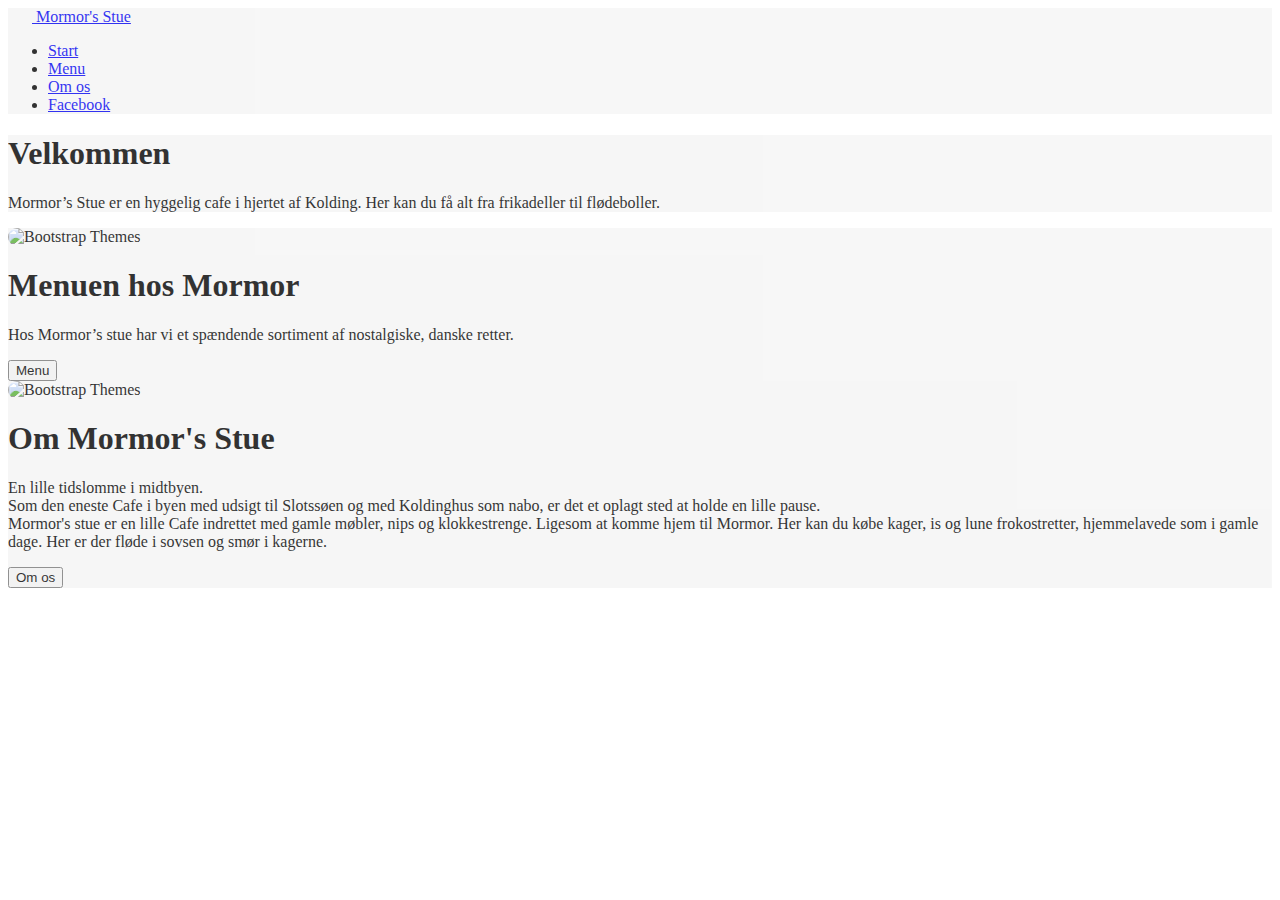
==== commit f7f55552: "Hopefully this will prove if pages is working" ====
--- a/index.html
+++ b/index.html
@@ -89,7 +89,7 @@
         <li class="nav-item"><a href="index.html" class="nav-link active" aria-current="page">Start</a></li>
         <li class="nav-item"><a href="menu.html" class="nav-link">Menu</a></li>
         <li class="nav-item"><a href="omos.html" class="nav-link">Om os</a></li>
-        <li class="nav-item"><a href="https://www.facebook.com/Ishjornet/" class="nav-link">facebook</a></li>
+        <li class="nav-item"><a href="https://www.facebook.com/Ishjornet/" class="nav-link">Facebook</a></li>
       </ul>
     </header>
   </div>
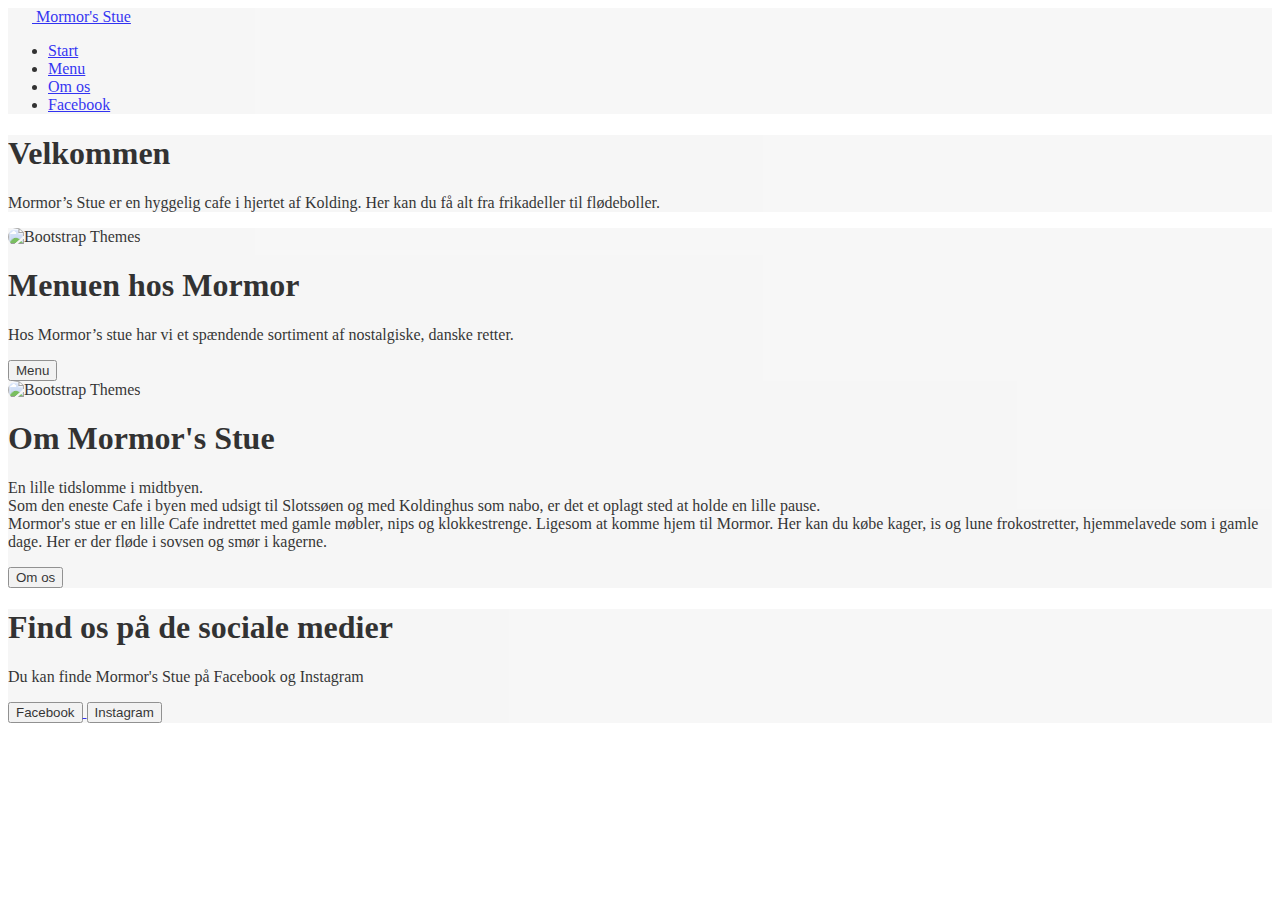
==== commit 3eec74d1: "Added social media links" ====
--- a/index.html
+++ b/index.html
@@ -150,6 +150,21 @@
   </div>
 </div>
 
+<div class="container my-5" id="sociale medier">
+  <div class="rounded-3 border shadow-lg" style="background-color: whitesmoke; opacity: 0.8;">
+    <div class="px-4 my-5 text-center" style="padding-bottom: 0;">
+      <h1 class="display-4 fw-bold text-body-emphasis">Find os på de sociale medier</h1>
+      <div class="col-lg-6 mx-auto">
+        <p class="lead mb-4">Du kan finde Mormor's Stue på Facebook og Instagram</p>
+      </div>
+      <div class="d-grid gap-2 d-sm-flex justify-content-sm-center">
+        <a href="https://www.facebook.com/Ishjornet/"><button type="button" class="btn btn-primary btn-lg px-4 gap-3">Facebook</button> </a>
+        <a href="https://www.instagram.com/mormorsstue6000/"><button type="button" class="btn btn-outline-secondary btn-lg px-4">Instagram</button> </a>
+      </div>
+    </div>
+  </div>
+</div>
+
 </body>
 
 </html>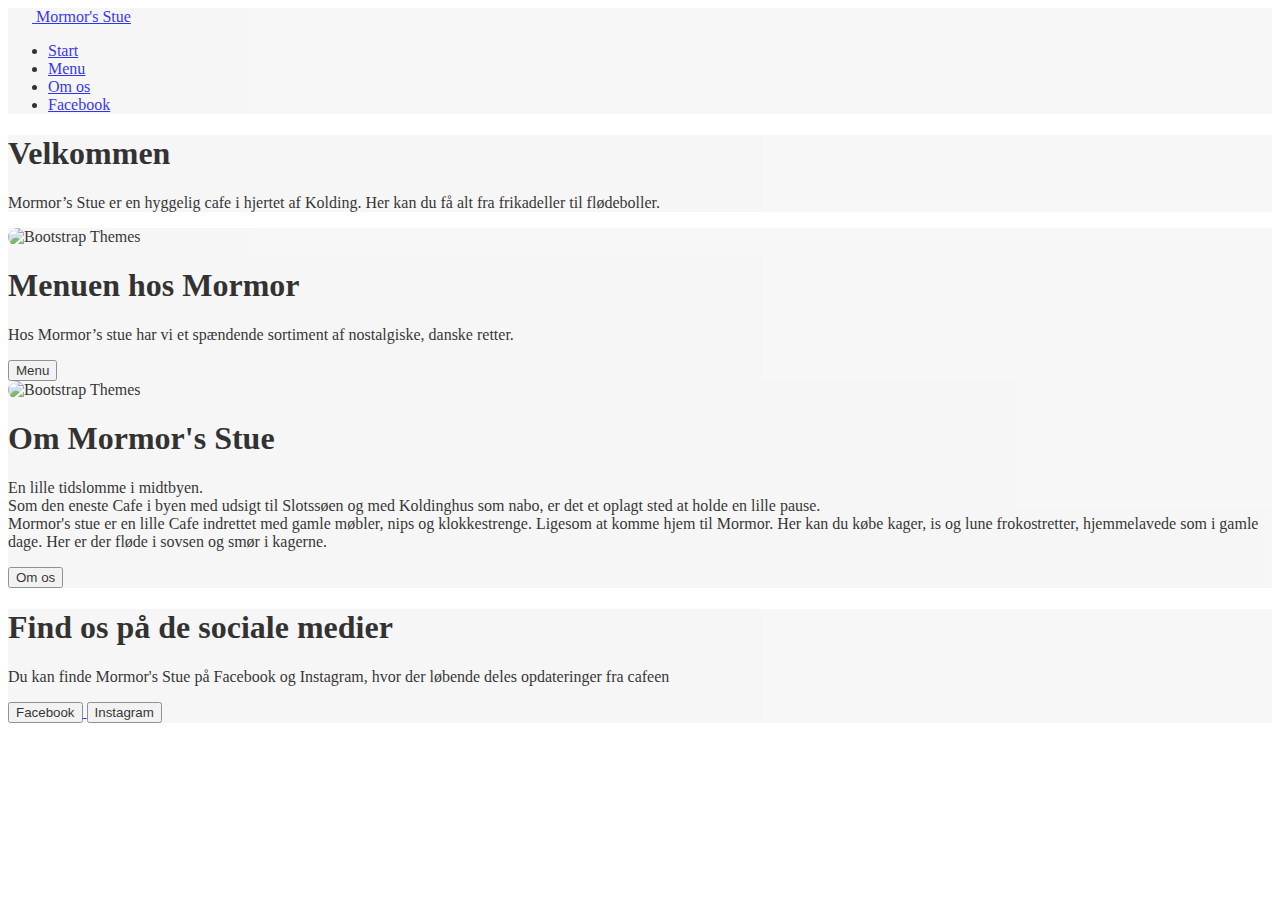
==== commit 0f2255bb: "Updated the text for social media" ====
--- a/index.html
+++ b/index.html
@@ -155,7 +155,7 @@
     <div class="px-4 my-5 text-center" style="padding-bottom: 0;">
       <h1 class="display-4 fw-bold text-body-emphasis">Find os på de sociale medier</h1>
       <div class="col-lg-6 mx-auto">
-        <p class="lead mb-4">Du kan finde Mormor's Stue på Facebook og Instagram</p>
+        <p class="lead mb-4">Du kan finde Mormor's Stue på Facebook og Instagram, hvor der løbende deles opdateringer fra cafeen</p>
       </div>
       <div class="d-grid gap-2 d-sm-flex justify-content-sm-center">
         <a href="https://www.facebook.com/Ishjornet/"><button type="button" class="btn btn-primary btn-lg px-4 gap-3">Facebook</button> </a>
